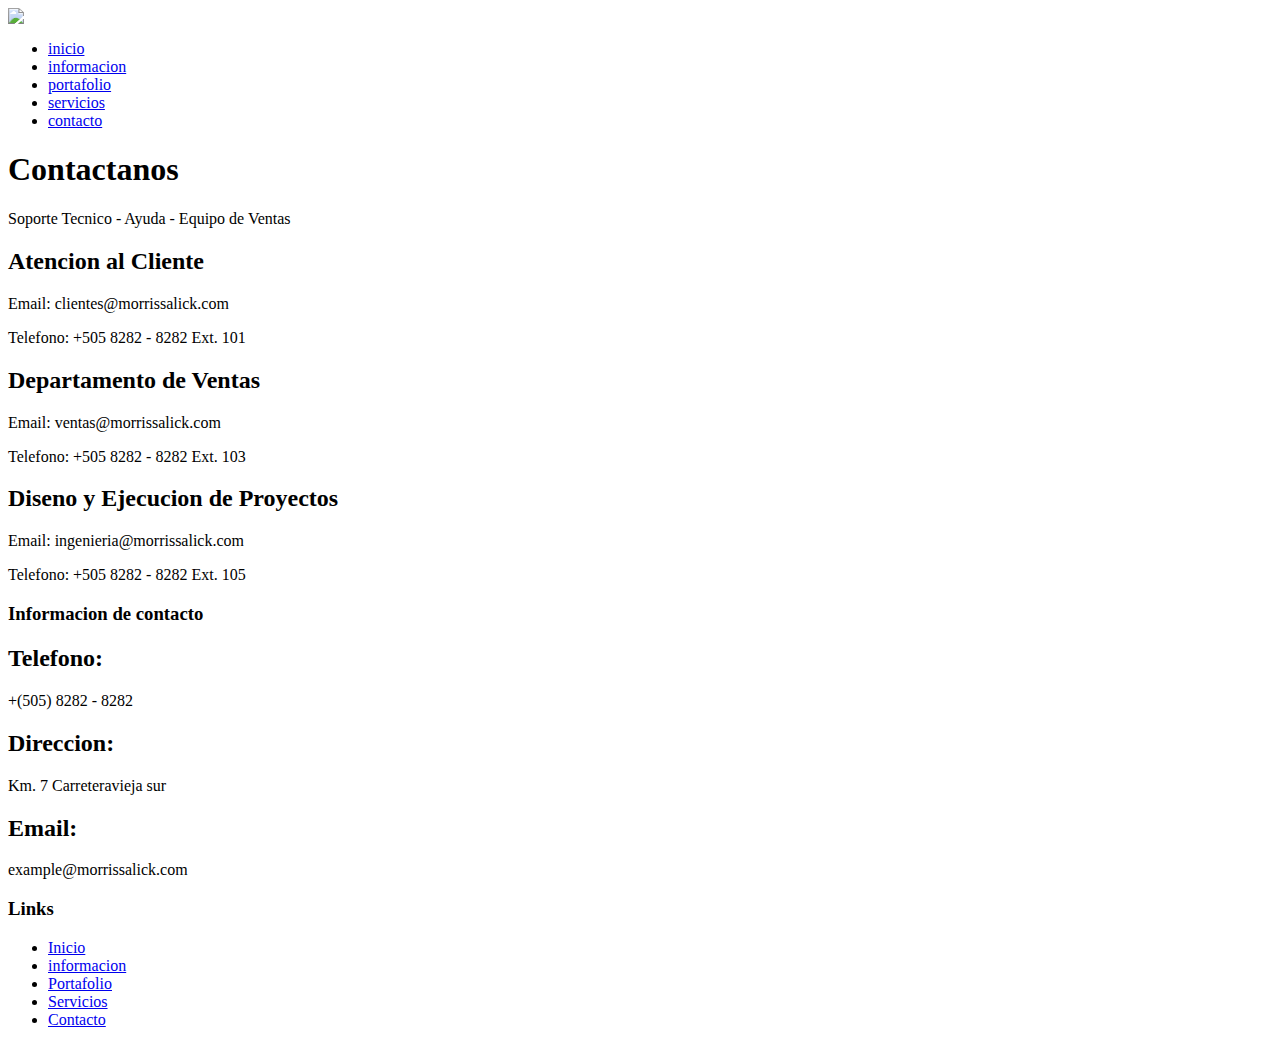
==== morrissalick/links/contacto.html @ 37e2b3ba "Update contacto.html" ====
<html lang="en">
<title>Morrissalick</title>

<head>
    <link rel="stylesheet" href="contacto.css">
    <meta name="Viewport" content="with=device-width, initial-scale=1.0">
    <link rel="preconnect" href="https://fonts.googleapis.com">
    <link rel="preconnect" href="https://fonts.gstatic.com" crossorigin>
    <link href="https://fonts.googleapis.com/css2?family=Poppins:ital,wght@0,100;0,300;0,700;1,200&display=swap"
        rel="stylesheet">
    <link rel="stylesheet"
        href="https://cdn.jsdelivr.net/npm/@fortawesome/fontawesome-free@6.2.0/css/fontawesome.min.css">

</head>

<body>
    <section class="banner"> 
        <div class="container">
            <header>
            <nav>
                <a href=""><img src="../images/logo.png"> </a>
              <div class="nav-links">
                <ul>
                <li><a href="../index.html">inicio</a></li>  
                <li><a href="info.html">informacion</a></li>     
                <li><a href="portafolio.html">portafolio</a></li>  
                <li><a href="servicio.html">servicios</a></li>  
                <li><a href="#">contacto</a></li>  
                </ul>
              </div>
              
            </nav>
        </header>
            <div class="text-box">
             <h1>Contactanos</h1>
              <p>
            Soporte Tecnico - Ayuda - Equipo de Ventas     
            </p>
            </div>
        </section>
    <section>
        <div class="preguntas">
            <div class="p1">
<h2>Atencion al Cliente</h2>
<p>Email: clientes@morrissalick.com</p>
<p>Telefono: +505 8282 - 8282 Ext. 101</p>

            </div>
            <div class="p1">
                <h2>Departamento de Ventas</h2>
                <p>Email: ventas@morrissalick.com</p>
<p>Telefono: +505 8282 - 8282 Ext. 103</p>
            </div>
            <div class="p1">
              <h2>Diseno y Ejecucion de Proyectos</h2> 
              <p>Email: ingenieria@morrissalick.com</p>
<p>Telefono: +505 8282 - 8282 Ext. 105</p>
            </div>
        </div>
    </section>
        <section class="pie">
            <div class="box">
                <h3>Informacion de contacto</h3>
                <h2>Telefono:</h2>
                <p>+(505) 8282 - 8282</p>
                <h2>Direccion:</h2>
                <p>Km. 7 Carreteravieja sur </p>
                <h2>Email:</h2>
                <p> example@morrissalick.com</p>
            </div>
            <div class="links">
                <h3>Links</h3>
                <ul>
                    <li><a href="/index.html">Inicio</a></li>
                    <li><a href="info.html">informacion </a></li>
                    <li><a href="portafolio.html">Portafolio</a></li>
                    <li><a href="servicio.html">Servicios</a></li>
                    <li><a href="links/contacto.html">Contacto</a></li>
                </ul>
            </div>
            

        </section>
    </div>

    <script type="text/javascript">
        window.addEventListener("scroll", function () {
            var header = document.querySelector("header");
            header.classList.toggle("sticky", window.scrollY > 1);
        })
    </script>
<script>
var menu = document.getElementById("menulist");
menu.style.maxHeight = "0px";

function togglemenu() {
    if (menulist.style.maxHeight == "0px") {

        menulist.style.maxHeight = "200px";
    }
    else{
        menulist.style.maxHeight = "0px";
    }
    
}
</script>

 
</body>

</html>
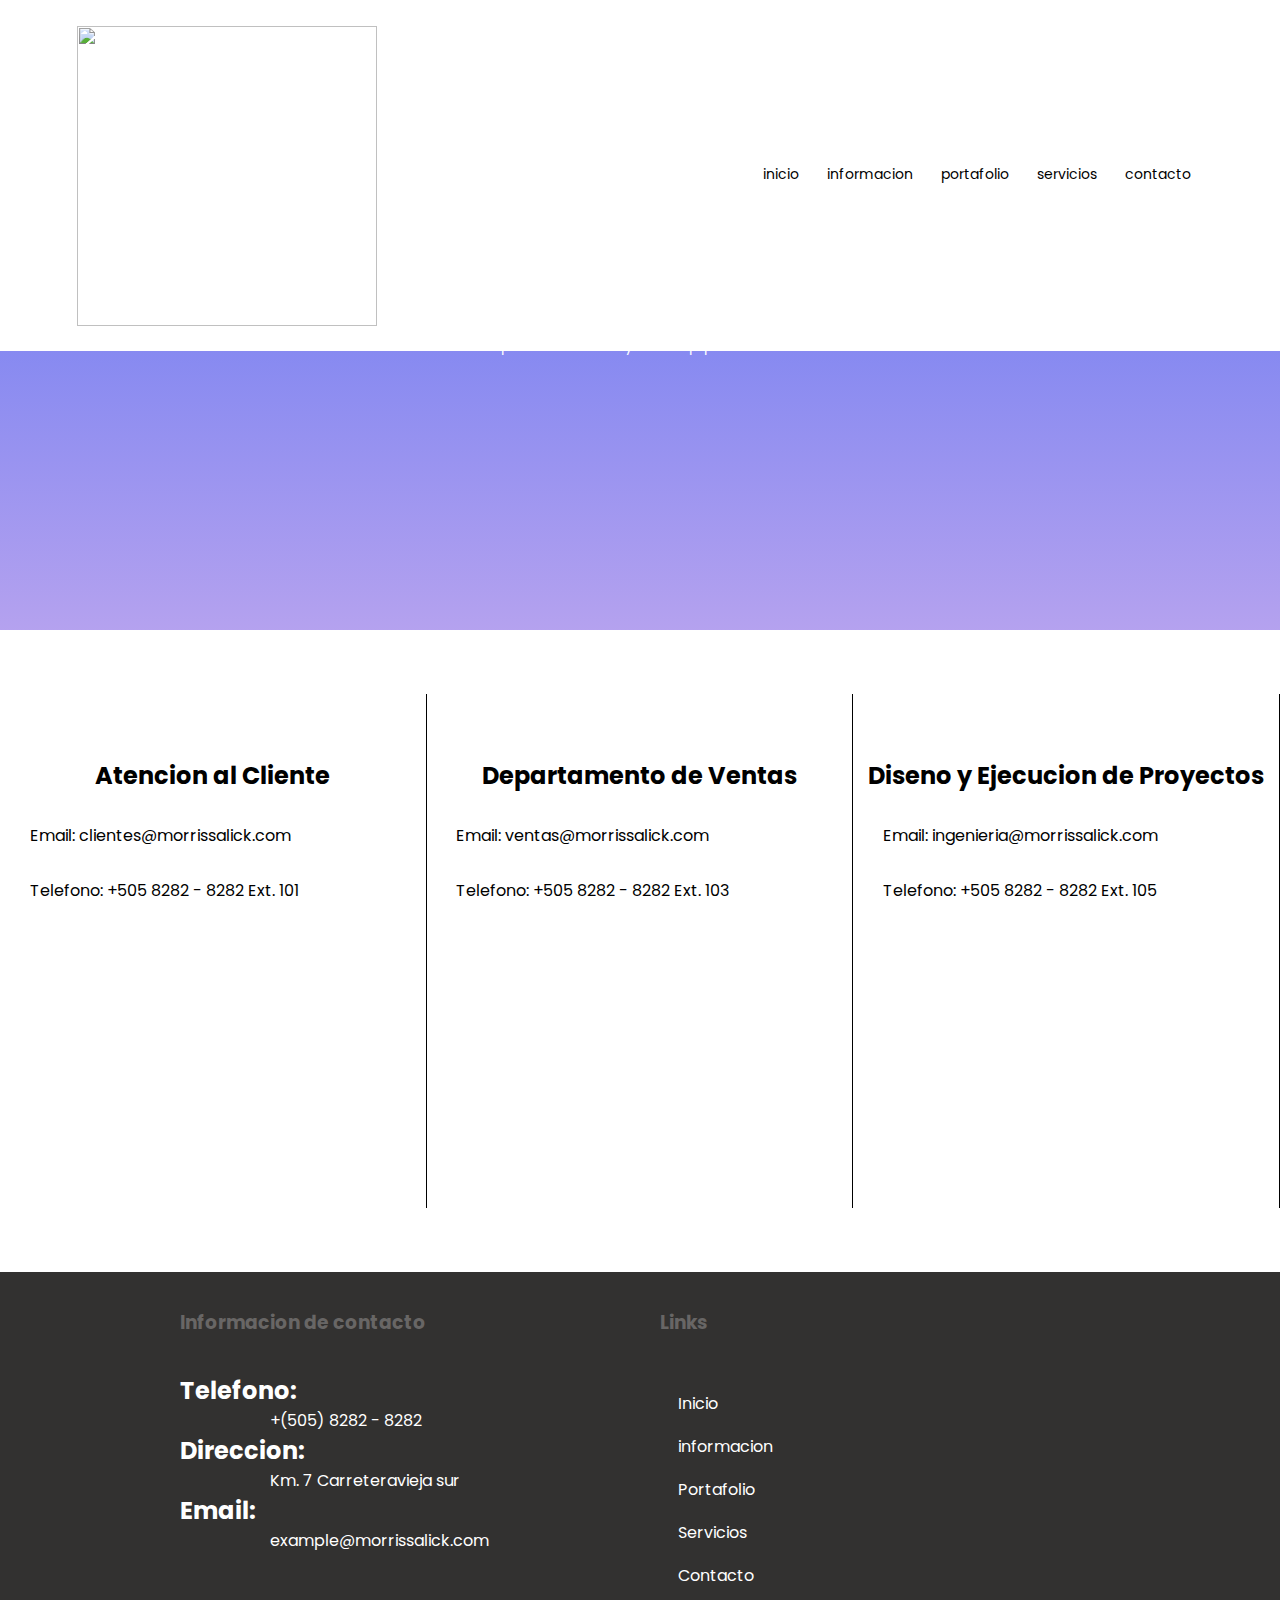
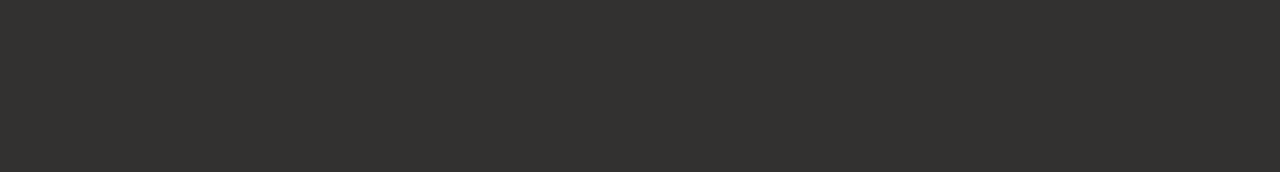
==== commit a8041c96: "actualizacion portafolio" ====
--- a/morrissalick/links/contacto.html
+++ b/morrissalick/links/contacto.html
@@ -18,8 +18,13 @@
         <div class="container">
             <header>
             <nav>
-                <a href=""><img src="../images/logo.png"> </a>
-              <div class="nav-links">
+                <img id="" class="menu" src="../images/icons8-menu-rounded-50.png" onclick="showmenu()" alt="">
+               
+                <a href="../index.html"><img src="../images/logo.png"> </a>
+
+              <div class="nav-links" id="navlinks">
+
+                <img id="fa" class="menu" src="../images/icons8-menu-rounded-50.png" onclick="hidemenu()" alt="">
                 <ul>
                 <li><a href="../index.html">inicio</a></li>  
                 <li><a href="info.html">informacion</a></li>     
@@ -71,7 +76,7 @@
             <div class="links">
                 <h3>Links</h3>
                 <ul>
-                    <li><a href="/index.html">Inicio</a></li>
+                    <li><a href="../index.html">Inicio</a></li>
                     <li><a href="info.html">informacion </a></li>
                     <li><a href="portafolio.html">Portafolio</a></li>
                     <li><a href="servicio.html">Servicios</a></li>
@@ -89,23 +94,23 @@
             header.classList.toggle("sticky", window.scrollY > 1);
         })
     </script>
+
+
 <script>
-var menu = document.getElementById("menulist");
-menu.style.maxHeight = "0px";
-
-function togglemenu() {
-    if (menulist.style.maxHeight == "0px") {
-
-        menulist.style.maxHeight = "200px";
+   
+   
+ var navlinks = document.getElementById("navlinks");
+    menu.style.maxHeight = "0px";
+    
+    function showmenu() {
+        navlinks.style.left = "0px"
     }
-    else{
-        menulist.style.maxHeight = "0px";
+        function hidemenu() {
+        navlinks.style.left = "-200px"
+       
+        
     }
-    
-}
-</script>
-
- 
+  </script>
 </body>
 
 </html>
--- a/morrissalick/links/contacto.css
+++ b/morrissalick/links/contacto.css
@@ -0,0 +1,340 @@
+* {
+  margin: 0;
+  padding: 0;
+  font-family: "Poppins", sans-serif;
+}
+
+.container {
+  width: 100%;
+  height: 70%;
+  background: linear-gradient(rgba(2, 45, 238, 0.7), rgba(149, 122, 232, 0.7));
+  background-size: cover;
+  background-position: center;
+  position: relative;
+}
+header {
+  position: fixed;
+  top: 0;
+  left: 0;
+  width: 100%;
+  background: #fff;
+  transition: 0.5s;
+
+  z-index: 100000;
+}
+header.sticky {
+  background: #fff;
+  height: 80px;
+}
+
+nav {
+  display: flex;
+  padding: 2% 6%;
+  justify-content: space-between;
+  align-items: center;
+}
+.menu {
+  width: 25px;
+  cursor: pointer;
+  display: none;
+}
+
+nav img {
+  width: 300px;
+}
+.nav-links {
+  flex: 1;
+  text-align: right;
+}
+.nav-links ul li {
+  list-style: none;
+  display: inline-block;
+  padding: 8px 12px;
+  position: relative;
+}
+.nav-links ul li a {
+  color: black;
+  text-decoration: none;
+  font-size: 14px;
+}
+.nav-links ul li ::after {
+  content: "";
+  width: 0%;
+  height: 2px;
+  background: #f44336;
+  display: block;
+  margin: auto;
+  transition: 0.5s;
+}
+.nav-links ul li :hover:after {
+  width: 100%;
+}
+.text-box {
+  width: 90%;
+  text-align: center;
+  color: #fff;
+  position: absolute;
+  top: 50%;
+  left: 50%;
+  transform: translate(-50%, -50%);
+  -webkit-animation: text-focus-in 1s cubic-bezier(0.55, 0.085, 0.68, 0.53) both;
+  animation: text-focus-in 1s cubic-bezier(0.55, 0.085, 0.68, 0.53) both;
+}
+.text-box h1 {
+  font-size: 62px;
+}
+
+.text-box p {
+  margin: 10px 0 40px;
+  font-size: 14px;
+}
+.botton {
+  display: inline-block;
+  text-decoration: none;
+  color: black;
+  border: 1px solid black;
+  padding: 12px 34px;
+  font-size: 13px;
+  background: transparent;
+  position: relative;
+  cursor: pointer;
+}
+.botton:hover {
+  border: 1px solid #f44336;
+  background: #f44336;
+  transition: 1s;
+}
+/* ----------------------------------------------
+     * Generated by Animista on 2022-12-16 23:0:9
+     * Licensed under FreeBSD License.
+     * See http://animista.net/license for more info. 
+     * w: http://animista.net, t: @cssanimista
+     * ---------------------------------------------- */
+
+/**
+     * ----------------------------------------
+     * animation text-focus-in
+     * ----------------------------------------
+     */
+@-webkit-keyframes text-focus-in {
+  0% {
+    -webkit-filter: blur(12px);
+    filter: blur(12px);
+    opacity: 0;
+  }
+  100% {
+    -webkit-filter: blur(0px);
+    filter: blur(0px);
+    opacity: 1;
+  }
+}
+@keyframes text-focus-in {
+  0% {
+    -webkit-filter: blur(12px);
+    filter: blur(12px);
+    opacity: 0;
+  }
+  100% {
+    -webkit-filter: blur(0px);
+    filter: blur(0px);
+    opacity: 1;
+  }
+}
+
+.preguntas {
+  position: relative;
+  display: flex;
+  margin-top: 5%;
+  margin-bottom: 5%;
+}
+.p1 {
+  position: relative;
+  text-align: center;
+  width: 60%;
+  padding-top: 5%;
+  height: 50vh;
+  border-right: 1px solid black;
+}
+.p1 p {
+  margin: 7%;
+  text-align: left;
+}
+
+.pie {
+  position: absolute;
+  width: 100%;
+  height: 500px;
+  background-color: #323130;
+}
+.box {
+  width: 300px;
+  float: left;
+  text-align: left;
+  padding-left: 20vh;
+  padding-top: 4vh;
+  color: #fff;
+}
+.box p {
+  padding-left: 10vh;
+}
+.pie h3 {
+  padding-bottom: 4vh;
+  color: #686665;
+}
+.links {
+  width: 300px;
+  text-decoration: none;
+  padding-top: 4vh;
+  padding-left: 20vh;
+  float: left;
+}
+.links ul li {
+  margin: 2vh;
+  list-style: none;
+}
+.links ul li a {
+  text-decoration: none;
+  color: #fff;
+  list-style: none;
+}
+@media only screen and (min-width: 600px) and (max-width: 850px) {
+  .menu {
+    display: block;
+    padding-right: 2%;
+  }
+  .nav-links ul li {
+    display: block;
+    top: 20%;
+    position: relative;
+  }
+  .nav-links ul li a {
+    color: #fff;
+  }
+  .nav-links ul {
+    margin-top: 20%;
+    padding: 30px;
+  }
+  .nav-links {
+    position: absolute;
+    background: #f44336;
+    height: 100vh;
+    width: 200px;
+    top: 0;
+    left: -200px;
+  }
+  #fa {
+    color: #fff;
+    font-size: 22px;
+    margin: 10px;
+    right: 0;
+    position: absolute;
+  }
+  nav {
+    justify-content: flex-start;
+  }
+  .text-box {
+    top: 35%;
+  }
+  .text-box img {
+    width: 70%;
+  }
+  nav img {
+    width: 200px;
+  }
+  .text-box img {
+    width: 100%;
+  }
+  .text-box {
+    text-align: center;
+  }
+}
+@media only screen and (max-width: 599px) {
+  .menu {
+    display: block;
+    padding-right: 2%;
+    width: 25px;
+  }
+
+  .nav-links ul li {
+    display: block;
+    top: 20%;
+    position: relative;
+  }
+  .nav-links ul li a {
+    color: #fff;
+  }
+  .nav-links ul {
+    margin-top: 20%;
+    padding: 30px;
+  }
+  .nav-links {
+    position: absolute;
+    background: #f44336;
+    height: 100vh;
+    width: 200px;
+    top: 0;
+    left: -200px;
+  }
+  #fa {
+    color: #fff;
+    font-size: 22px;
+    margin: 10px;
+    right: 0;
+    position: absolute;
+  }
+  nav {
+    justify-content: flex-start;
+  }
+  .text-box {
+    top: 45%;
+    text-align: center;
+  }
+  nav img {
+    width: 200px;
+  }
+
+  .text-box h1 {
+    font-size: 40px;
+  }
+  .container {
+    background-position-x: -200px;
+    height: 60%;
+  }
+  .preguntas {
+    display: block;
+  }
+  .p1 {
+    position: relative;
+    text-align: center;
+    width: 100%;
+    padding-top: 5%;
+    height: 27vh;
+    border-bottom: 1px solid black;
+  }
+  .p1 p {
+    margin: 7%;
+    text-align: center;
+  }
+  .pie {
+    display: block;
+    height: fit-content;
+    margin-bottom: 10%;
+  }
+  .box {
+    width: 100%;
+    text-align: center;
+    padding-left: 0;
+  }
+  .box h2 {
+    font-size: 15px;
+  }
+  .box p {
+    padding-left: 0;
+  }
+  .links {
+    width: 100%;
+    text-align: center;
+    padding-left: 0;
+    margin-bottom: 10%;
+  }
+}
